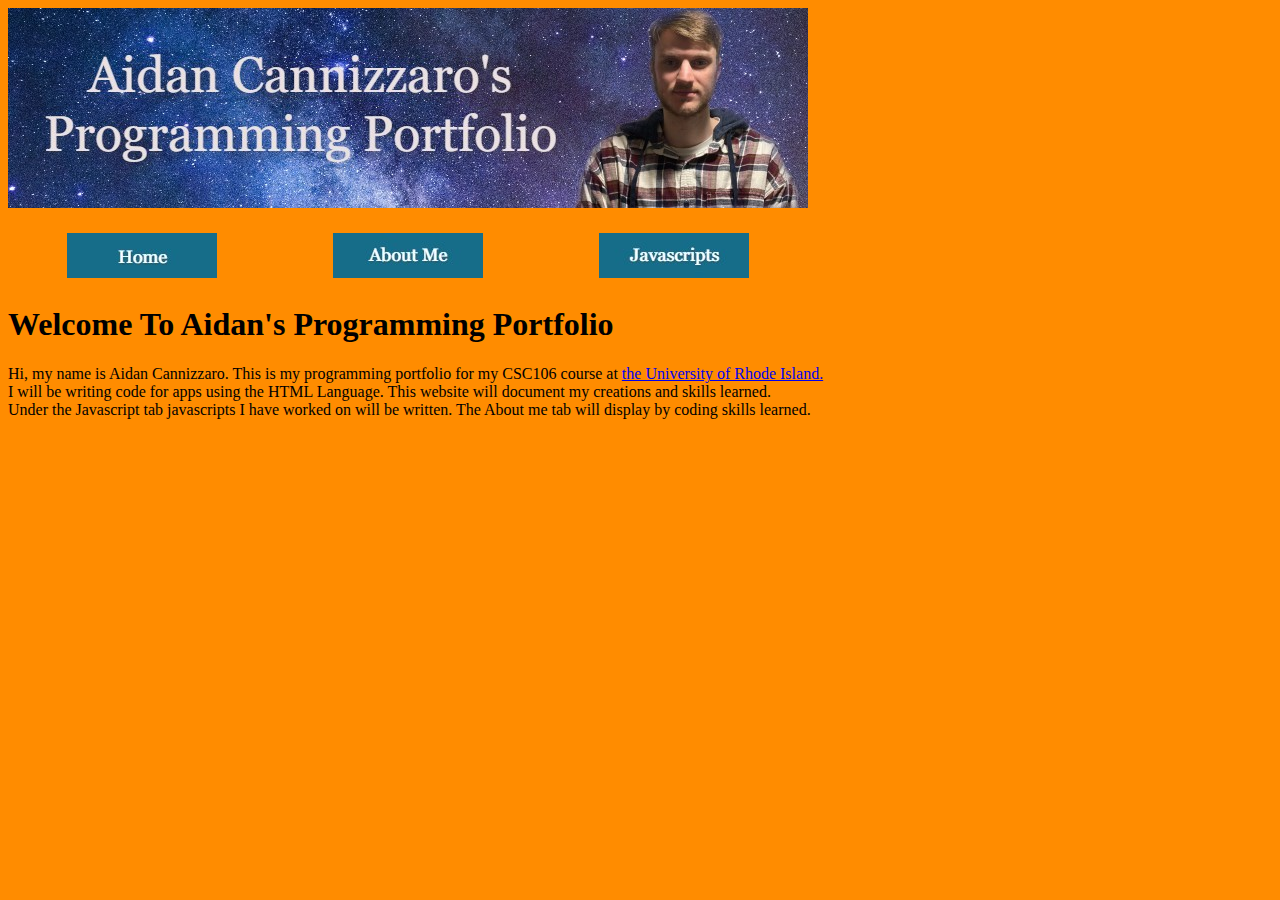
==== index.html @ 02111fd9 "Update index.html" ====
<!DOCTYPE html>
<html>
    <head>
        <link rel="stylesheet" href="style4.css">
        <meta charset="utf-8">
        <title>Aidan's Programming Portfolio</title>
    
    </head>
    <body>
    <img src="myBanner.jpg"> <br>
 <br> 
      <table id="nav-table">
      <tr> 
      <td id="nav-td"><a href="index.html"><img src="home.png"></a> </td> 
      <td id="nav-td"><a href="about.html"><img src="about.jpg"></a> </td>    
      <td id="nav-td"><a href="javascripts.html"><img src="javascripts.jpg"></a> </td>   
      </tr>
      </table>
        <h1> Welcome To Aidan's Programming Portfolio </h1>
       <p> Hi, my name is Aidan Cannizzaro. This is my programming portfolio for my CSC106 course at <a href="https://www.uri.edu/">the University of Rhode Island.</a> 
        <br>I will be writing code for apps using the HTML Language. This website will document my creations and skills learned. 
        <br>Under the Javascript tab javascripts I have worked on will be written. The About me tab will display by coding skills learned.<br>
        </p>
    </body>
</html>
---- style4.css ----
h2 {
            color: rgb(0, 232, 15);
        }  
        
        body {
         background-color: 	#ff8c00;}
         #nav-table { width: 800px;}
         #nav-td {width: 266px; text-align:center;}
        }
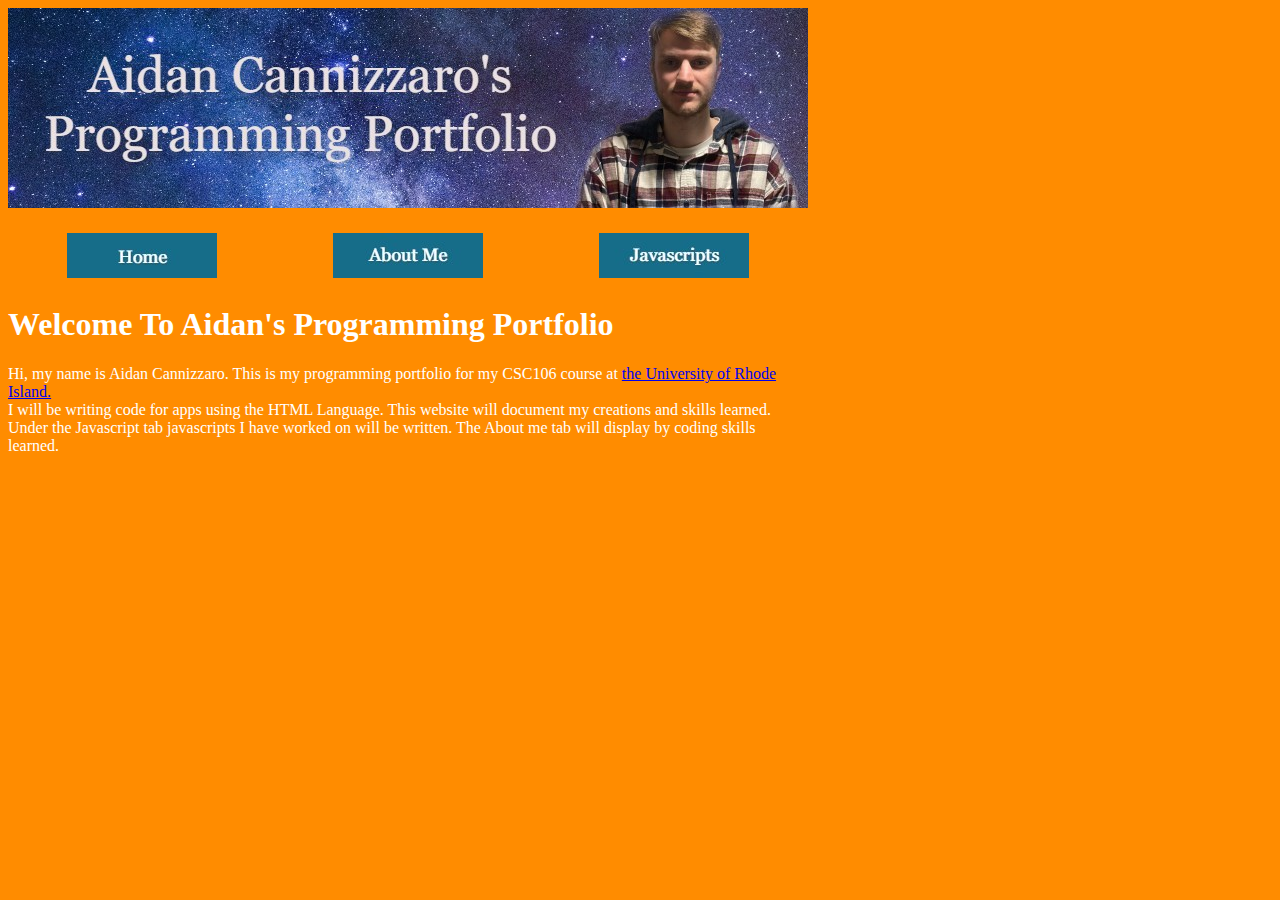
==== commit 8d8324df: "Update index.html" ====
--- a/index.html
+++ b/index.html
@@ -4,6 +4,12 @@
         <link rel="stylesheet" href="style4.css">
         <meta charset="utf-8">
         <title>Aidan's Programming Portfolio</title>
+        <style type=text/css>
+            P{
+            width: 800px;
+            }
+        </style>
+        
     
     </head>
     <body>
--- a/style4.css
+++ b/style4.css
@@ -1,13 +1,16 @@
  
         
-        h2 {
-            color: rgb(0, 232, 15);
+        h1 {
+            color: #ffffff;
         }  
         
         body {
          background-color: 	#ff8c00;}
          #nav-table { width: 800px;}
-         #nav-td {width: 266px; text-align:center;}
-        }
+         #nav-td {width: 266px; text-align:center;
+         }
+          p {
+         color: #ffffff;
+         }
             
        
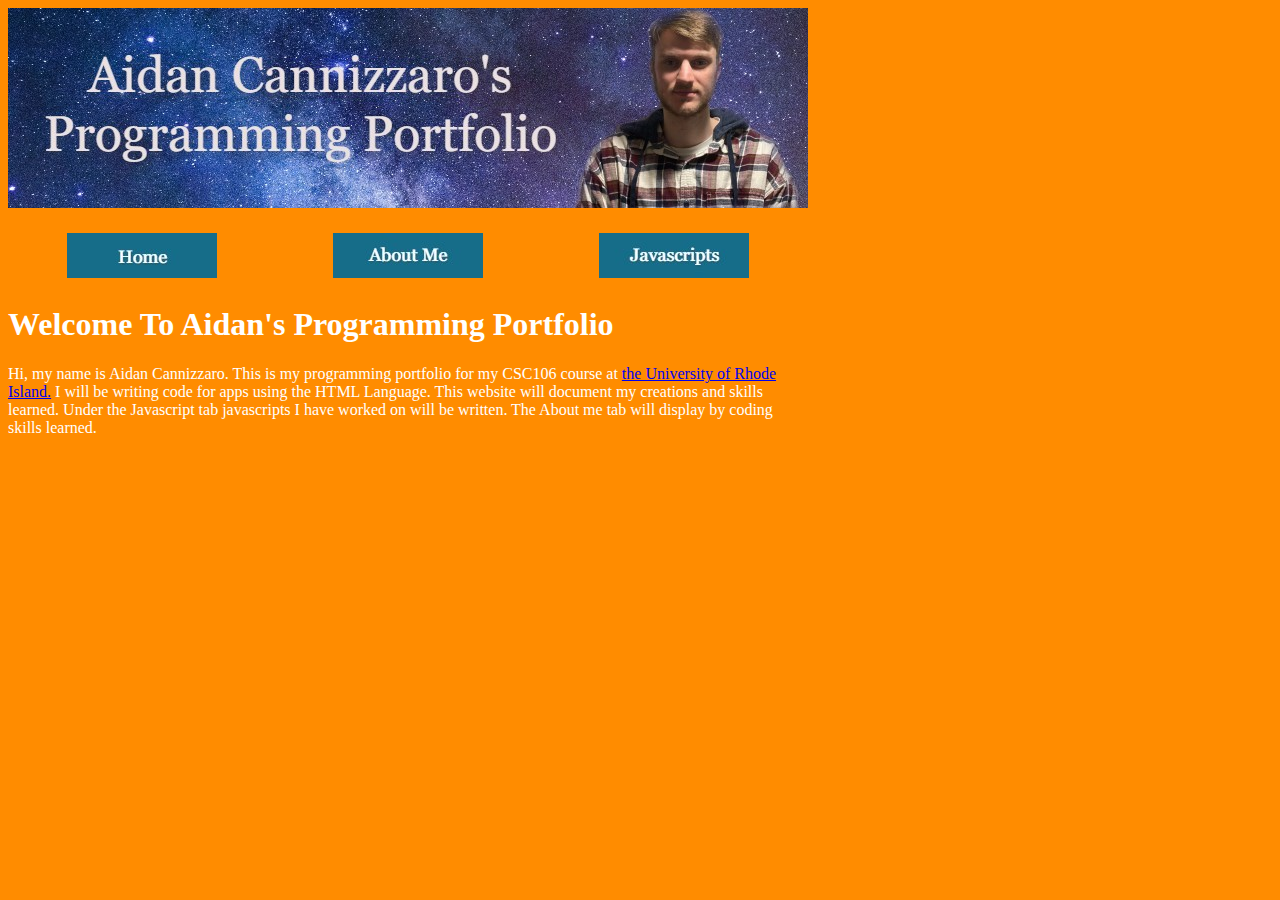
==== commit c0d6f500: "Update index.html" ====
--- a/index.html
+++ b/index.html
@@ -24,8 +24,8 @@
       </table>
         <h1> Welcome To Aidan's Programming Portfolio </h1>
        <p> Hi, my name is Aidan Cannizzaro. This is my programming portfolio for my CSC106 course at <a href="https://www.uri.edu/">the University of Rhode Island.</a> 
-        <br>I will be writing code for apps using the HTML Language. This website will document my creations and skills learned. 
-        <br>Under the Javascript tab javascripts I have worked on will be written. The About me tab will display by coding skills learned.<br>
+        I will be writing code for apps using the HTML Language. This website will document my creations and skills learned. 
+        Under the Javascript tab javascripts I have worked on will be written. The About me tab will display by coding skills learned.
         </p>
     </body>
 </html>
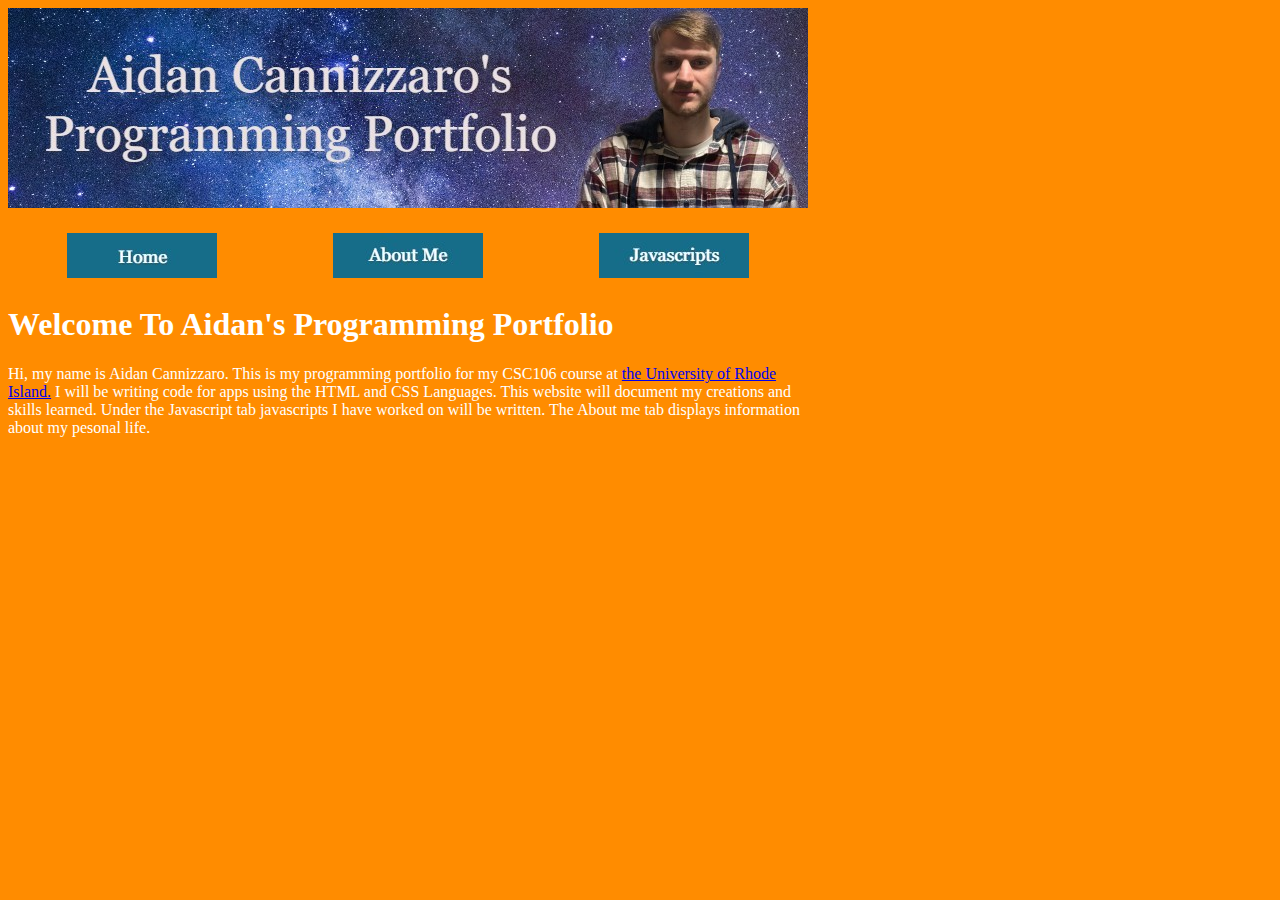
==== commit 934f2bab: "Update index.html" ====
--- a/index.html
+++ b/index.html
@@ -24,8 +24,8 @@
       </table>
         <h1> Welcome To Aidan's Programming Portfolio </h1>
        <p> Hi, my name is Aidan Cannizzaro. This is my programming portfolio for my CSC106 course at <a href="https://www.uri.edu/">the University of Rhode Island.</a> 
-        I will be writing code for apps using the HTML Language. This website will document my creations and skills learned. 
-        Under the Javascript tab javascripts I have worked on will be written. The About me tab will display by coding skills learned.
+        I will be writing code for apps using the HTML and CSS Languages. This website will document my creations and skills learned. 
+        Under the Javascript tab javascripts I have worked on will be written. The About me tab displays information about my pesonal life.
         </p>
     </body>
 </html>
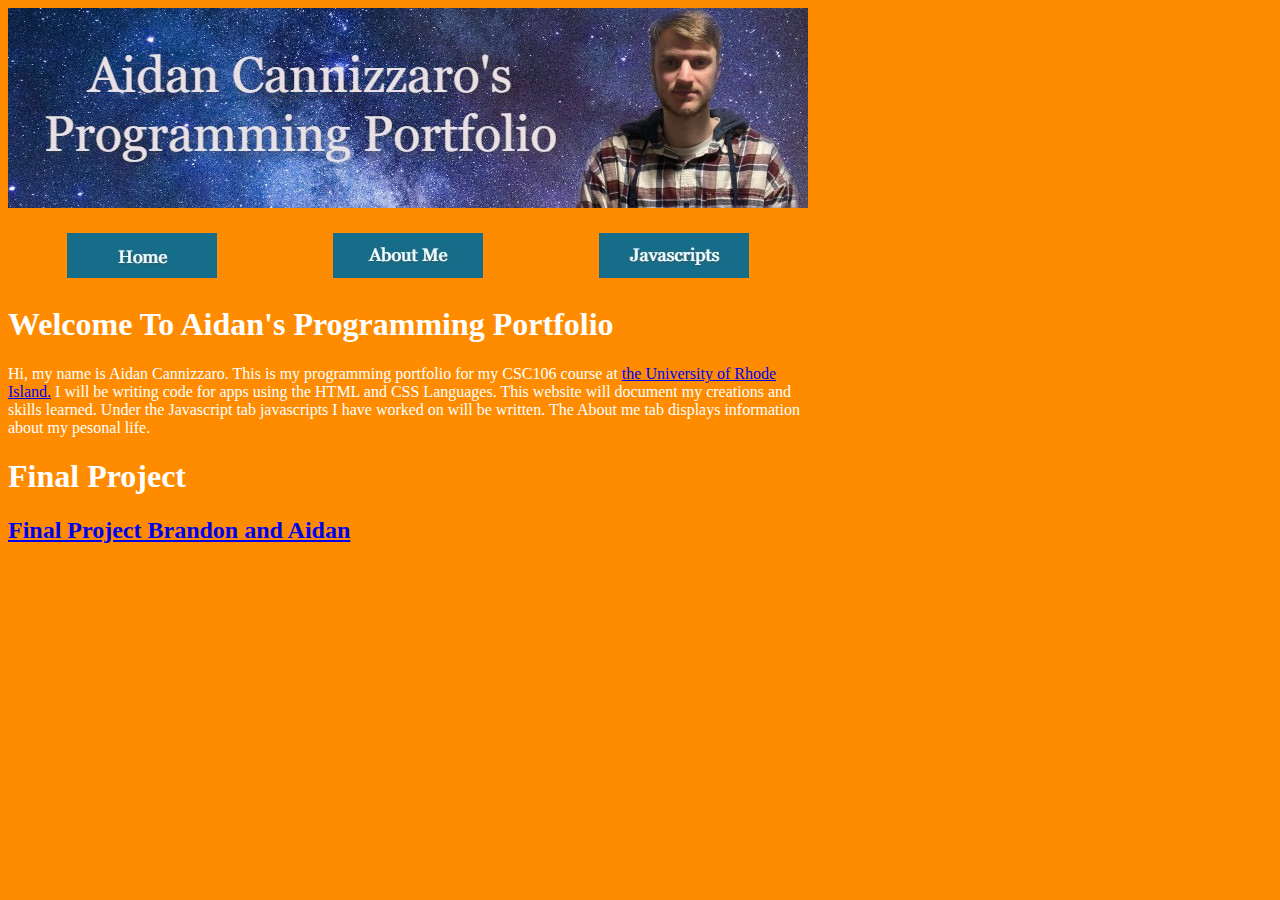
==== commit 47e5b38a: "Update index.html" ====
--- a/index.html
+++ b/index.html
@@ -27,5 +27,9 @@
         I will be writing code for apps using the HTML and CSS Languages. This website will document my creations and skills learned. 
         Under the Javascript tab javascripts I have worked on will be written. The About me tab displays information about my pesonal life.
         </p>
+        <h1> Final Project </h1>
+        <h2><a href="https://www.khanacademy.org/computer-programming/final-project-brandon-and-aidan/5139221575680000">Final Project Brandon and Aidan</a></h2><script src="https://www.khanacademy.org/computer-programming/final-project-brandon-and-aidan/5139221575680000/embed.js?editor=no&buttons=no&author=no&embed=yes"></script>
+    
+    
     </body>
 </html>
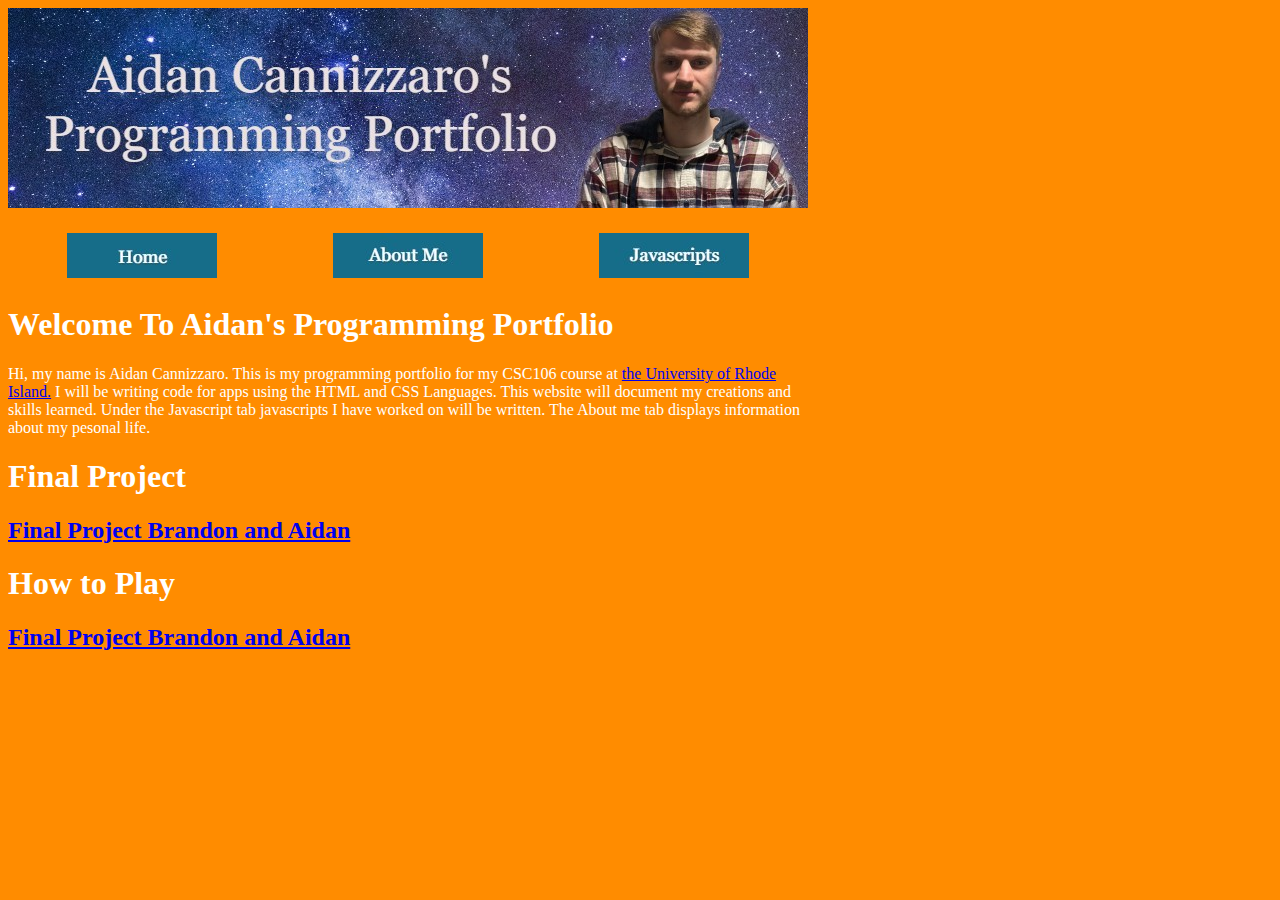
==== commit ba9498f5: "Update index.html" ====
--- a/index.html
+++ b/index.html
@@ -29,7 +29,8 @@
         </p>
         <h1> Final Project </h1>
         <h2><a href="https://www.khanacademy.org/computer-programming/final-project-brandon-and-aidan/5139221575680000">Final Project Brandon and Aidan</a></h2><script src="https://www.khanacademy.org/computer-programming/final-project-brandon-and-aidan/5139221575680000/embed.js?editor=no&buttons=no&author=no&embed=yes"></script>
-    
+        <h1> How to Play </h1>
+        <h2><a href="https://drive.google.com/file/d/1sySML6ZSN69DTf9vrqFyOGtXEcd_T0Mi/view">Final Project Brandon and Aidan</a></h2>
     
     </body>
 </html>
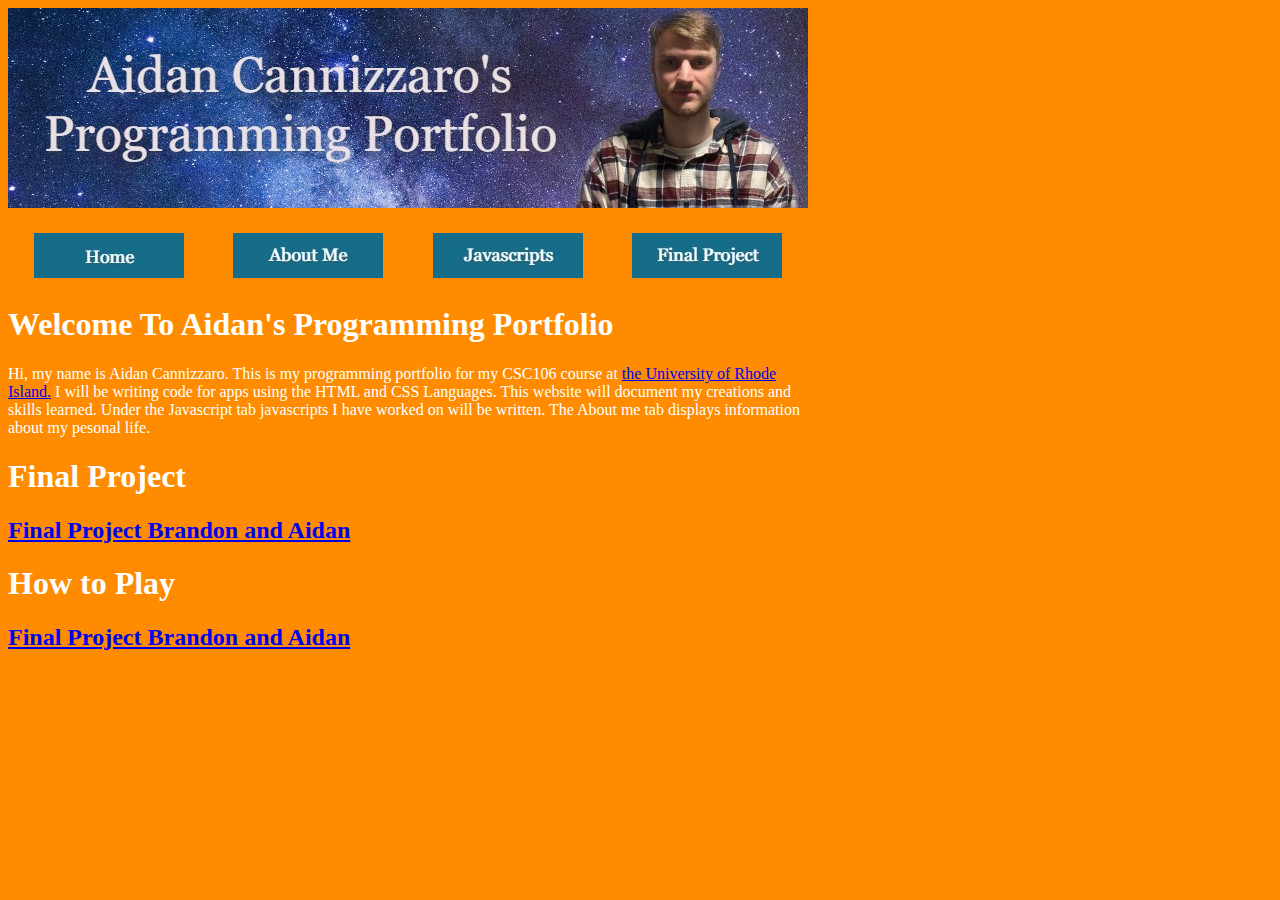
==== commit 3c9c1812: "Update index.html" ====
--- a/index.html
+++ b/index.html
@@ -20,6 +20,7 @@
       <td id="nav-td"><a href="index.html"><img src="home.png"></a> </td> 
       <td id="nav-td"><a href="about.html"><img src="about.jpg"></a> </td>    
       <td id="nav-td"><a href="javascripts.html"><img src="javascripts.jpg"></a> </td>   
+      <td id="nav-td"><a href="finalproject.html"><img src="Final Project.jpg"></a> </td>
       </tr>
       </table>
         <h1> Welcome To Aidan's Programming Portfolio </h1>
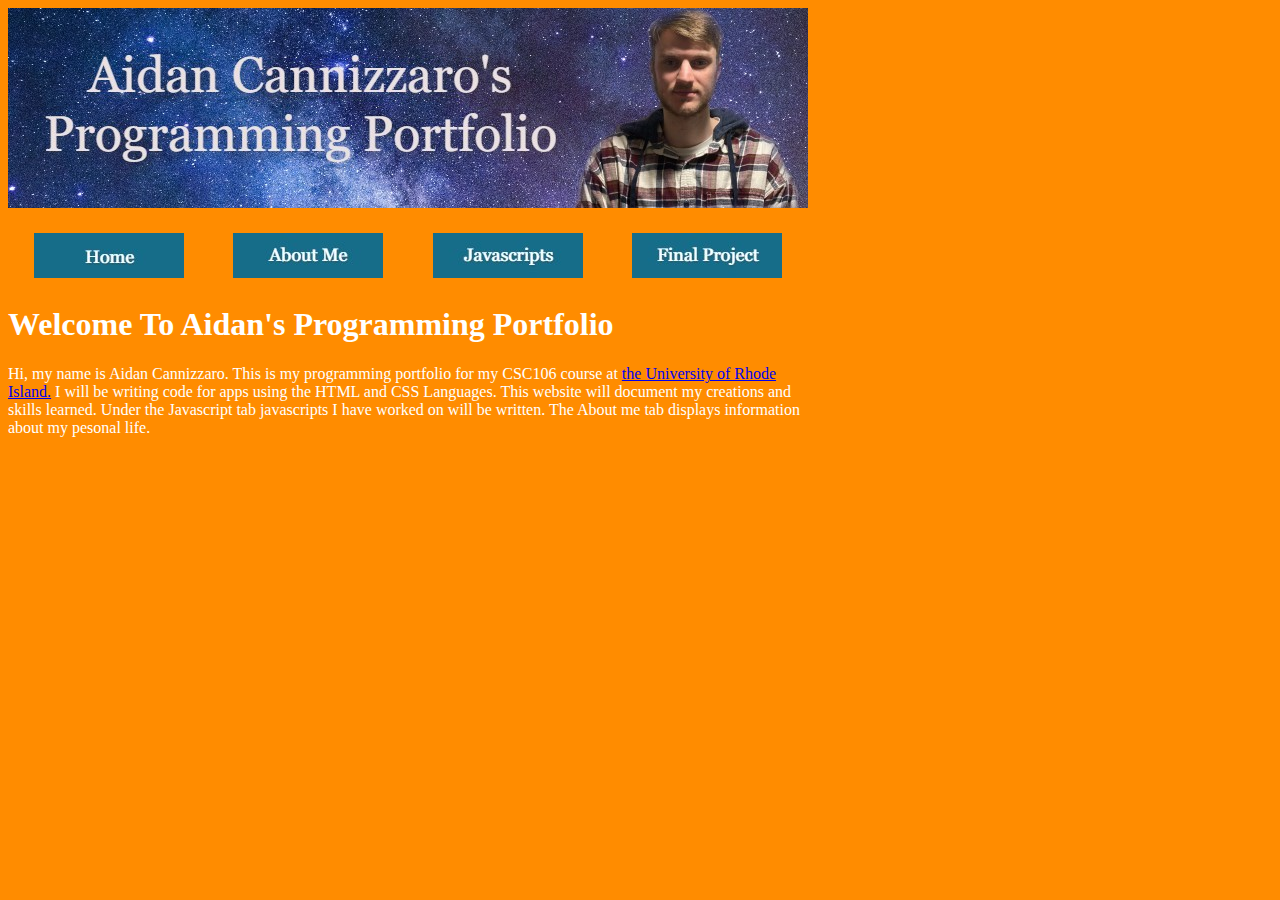
==== commit b0e664de: "Update index.html" ====
--- a/index.html
+++ b/index.html
@@ -28,10 +28,6 @@
         I will be writing code for apps using the HTML and CSS Languages. This website will document my creations and skills learned. 
         Under the Javascript tab javascripts I have worked on will be written. The About me tab displays information about my pesonal life.
         </p>
-        <h1> Final Project </h1>
-        <h2><a href="https://www.khanacademy.org/computer-programming/final-project-brandon-and-aidan/5139221575680000">Final Project Brandon and Aidan</a></h2><script src="https://www.khanacademy.org/computer-programming/final-project-brandon-and-aidan/5139221575680000/embed.js?editor=no&buttons=no&author=no&embed=yes"></script>
-        <h1> How to Play </h1>
-        <h2><a href="https://drive.google.com/file/d/1sySML6ZSN69DTf9vrqFyOGtXEcd_T0Mi/view">Final Project Brandon and Aidan</a></h2>
     
     </body>
 </html>
